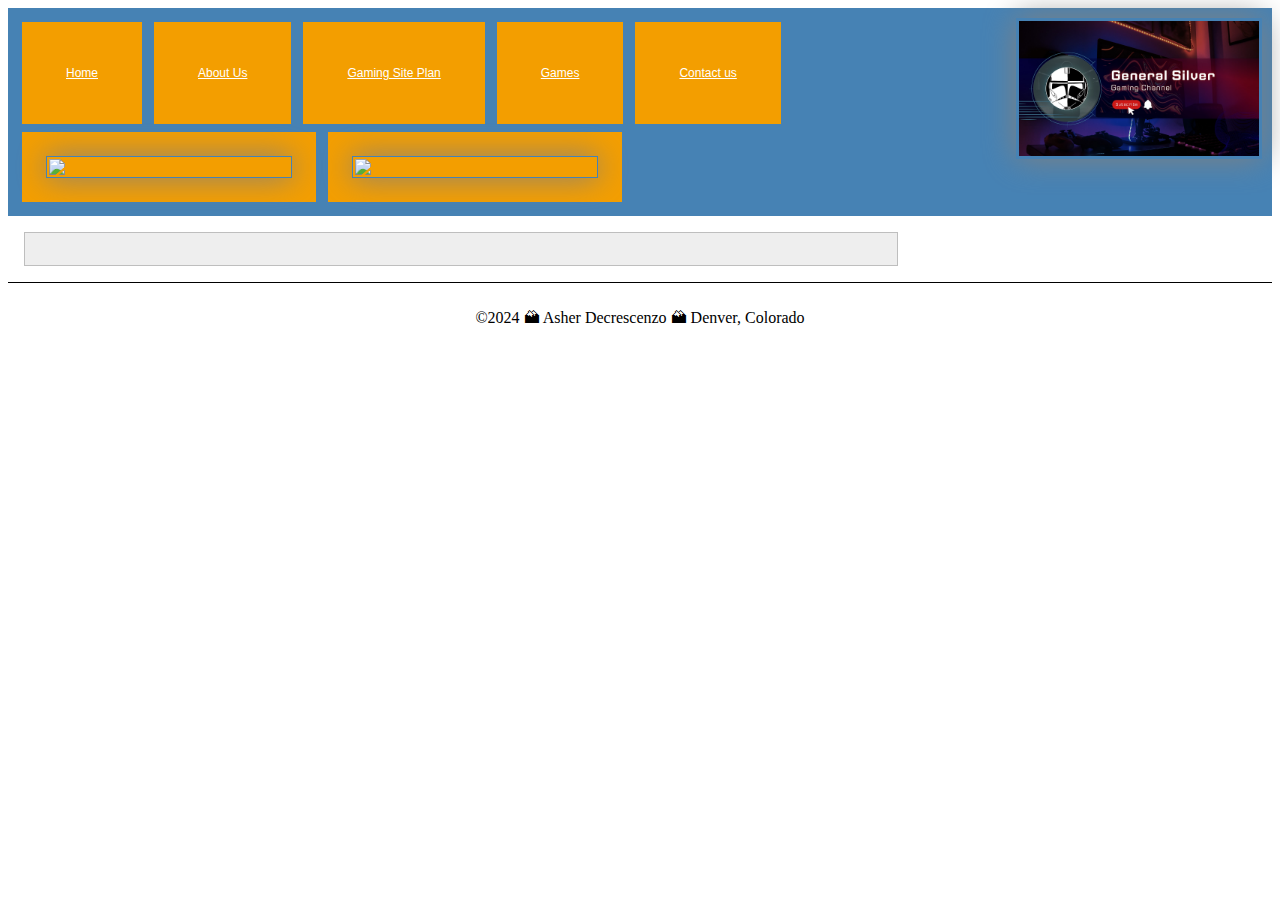
==== about.html @ 2b4228f4 "modified:   about.html" ====
<!DOCTYPE html>
<html lang="en-US">
    
    <head>
        <link rel="stylesheet" href="styles/styles.css">
        <meta charset ="utf-8">
        <meta name="viewport" content="width=device-witdth,initial-scale=1.0">
        <title>Asher DeCrescenzo | WDD 130</title>
        <meta name="description" content="Asher's Home Page">
        <meta name="author" content="Asher DeCrescenzo">
    </head>
    <body>
        
        
        <header>
            <nav>
                <img src="images/siteplanlogo.png">
                <button class="button"><a href="index.html">Home</a></button>
                <button class="button"><a href="about.html">About Us</a></button>
                <button class="button"><a href="site-plan-gaming.html">Gaming Site Plan</a></button>
                <button class="button"><a href="games.html">Games</a></button>
                <button class="button"><a href="contact.html">Contact us</a></button>
                <button><img src="images/linkedinlogo.png" href="https://www.linkedin.com/in/asher-decrescenzo-844316221/"></button>
                <button><img src="images/facebooklogo.png" href="https://www.facebook.com/profile.php?id=100069354836719"></button>
            </nav>
        </header>
        <main>
            
            
        </main>
        <footer>
            <p>©2024 🏔 Asher Decrescenzo 🏔 Denver, Colorado</p>
        </footer>
    </body>
       

</html>
---- styles/styles.css ----
nav {
    background-color: steelblue;
    padding: 10px;
}


nav a{
    color:white;
    display:block;
    padding:20px;
}

button{
    background-color: #f39e00;
    border: none;
    color: black;
    padding: 24px 24px;
    text-align: center;
    text-decoration: none;
    display: inline-block;
    font-size: 12px;
    margin: 4px 4px;
    cursor: pointer;
  }


h1 {
    color:steelblue;
}

img {
    width:240px;
    height:auto;
    border:1px solid steelblue;
    padding:2px;
    box-shadow: 0 0 30px gray;
    float: right;
}


p{
    padding:10px;

}


main {
    max-width: 840px;
    margin: 1rem;
    border:1px solid rgba(0, 0, 0, 0.2);
    padding: 1rem;
    background-color: #eee;
    color: #333;
    text-align:left;
}


aside{
    width:40rem;
    margin: 1rem;
    border:1px solid rgba(0, 0, 0, 0.2);
    padding: 1rem;
    background-color: #eee;
    color: #333;
    text-align:left;
    display: inline-block;
}

aside h2{
    position:absolute;
    top: 47px;
    left: 150px;

}

aside img{
    width:200px;
    height:auto;
    border:1px solid steelblue;
    padding:2px;
    box-shadow: 0 0 30px gray;
}

footer{
    margin-top:15px;
    border-top:1px solid #000;
    text-align:center;
    
}

li{
    margin: 0;
    padding: 0;
    box-sizing: border-box;
}

.box{
    margin: 1rem;
    border: 1px solid rgba(0,0,0,.1);
    padding:1rem;
    background-color: #ddd;
    color: #000;
}
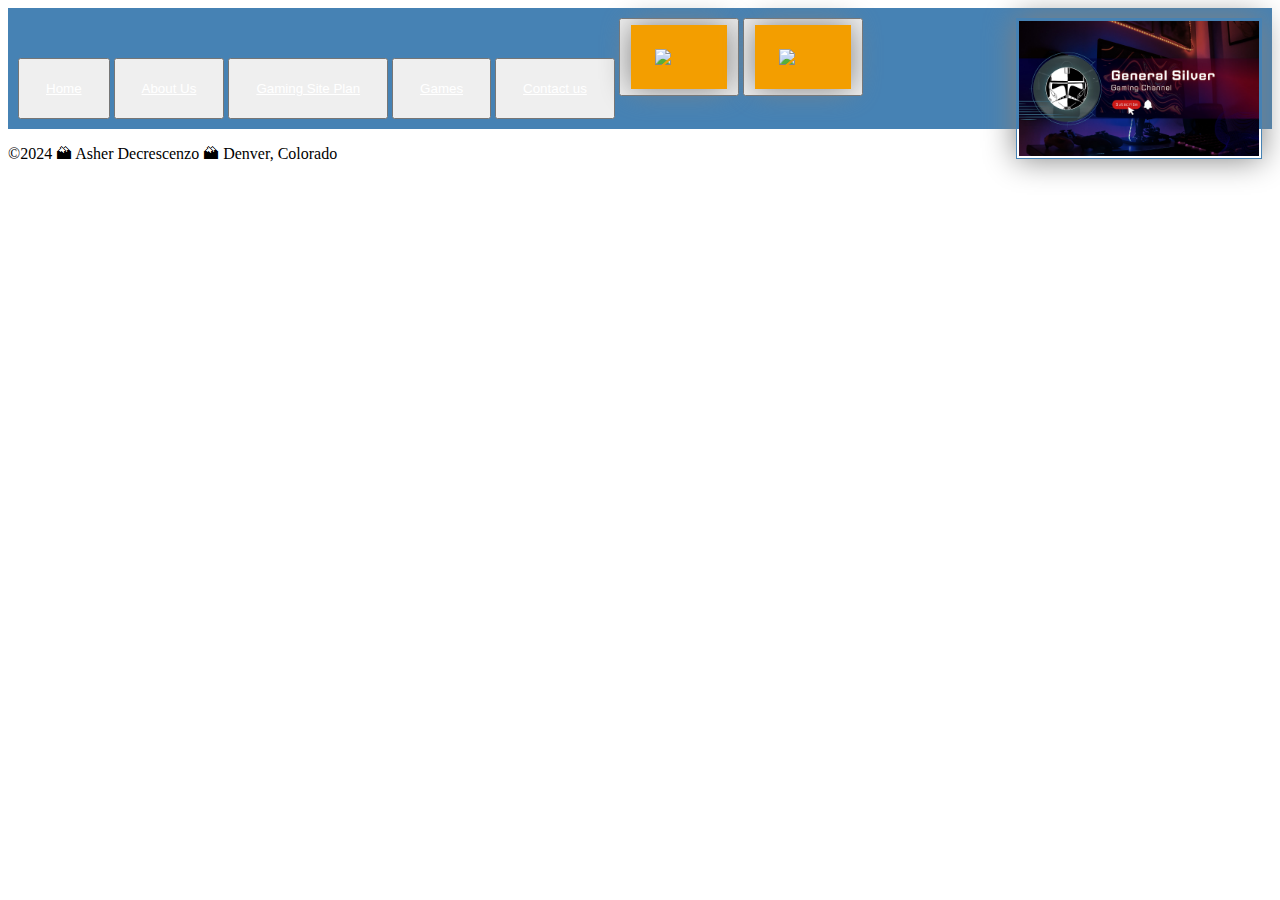
==== commit 099bceb0: "modified:   about.html modified:   site-plan-gaming.html" ====
--- a/about.html
+++ b/about.html
@@ -2,7 +2,7 @@
 <html lang="en-US">
     
     <head>
-        <link rel="stylesheet" href="styles/styles.css">
+        <link rel="stylesheet" href="styles/about.css">
         <meta charset ="utf-8">
         <meta name="viewport" content="width=device-witdth,initial-scale=1.0">
         <title>Asher DeCrescenzo | WDD 130</title>
@@ -20,8 +20,8 @@
                 <button class="button"><a href="site-plan-gaming.html">Gaming Site Plan</a></button>
                 <button class="button"><a href="games.html">Games</a></button>
                 <button class="button"><a href="contact.html">Contact us</a></button>
-                <button><img src="images/linkedinlogo.png" href="https://www.linkedin.com/in/asher-decrescenzo-844316221/"></button>
-                <button><img src="images/facebooklogo.png" href="https://www.facebook.com/profile.php?id=100069354836719"></button>
+                <button class="img"><img src="images/linkedinlogo.png" onclick="https://www.linkedin.com/in/asher-decrescenzo-844316221/"></button>
+                <button class="img"><img src="images/facebooklogo.png" onclick="https://www.facebook.com/profile.php?id=100069354836719"></button>
             </nav>
         </header>
         <main>
--- a/styles/about.css
+++ b/styles/about.css
@@ -0,0 +1,33 @@
+img {
+    width:240px;
+    height:auto;
+    border:1px solid steelblue;
+    padding:2px;
+    box-shadow: 0 0 30px gray;
+    float: right;
+}
+nav {
+    background-color: steelblue;
+    padding: 10px;
+}
+
+
+nav a{
+    color:white;
+    display:block;
+    padding:20px;
+}
+
+button img{
+    width: 48px;
+    background-color: #f39e00;
+    border: none;
+    color: black;
+    padding: 24px 24px;
+    text-align: center;
+    text-decoration: none;
+    display: inline-block;
+    font-size: 12px;
+    margin: 4px 4px;
+    cursor: pointer;
+  }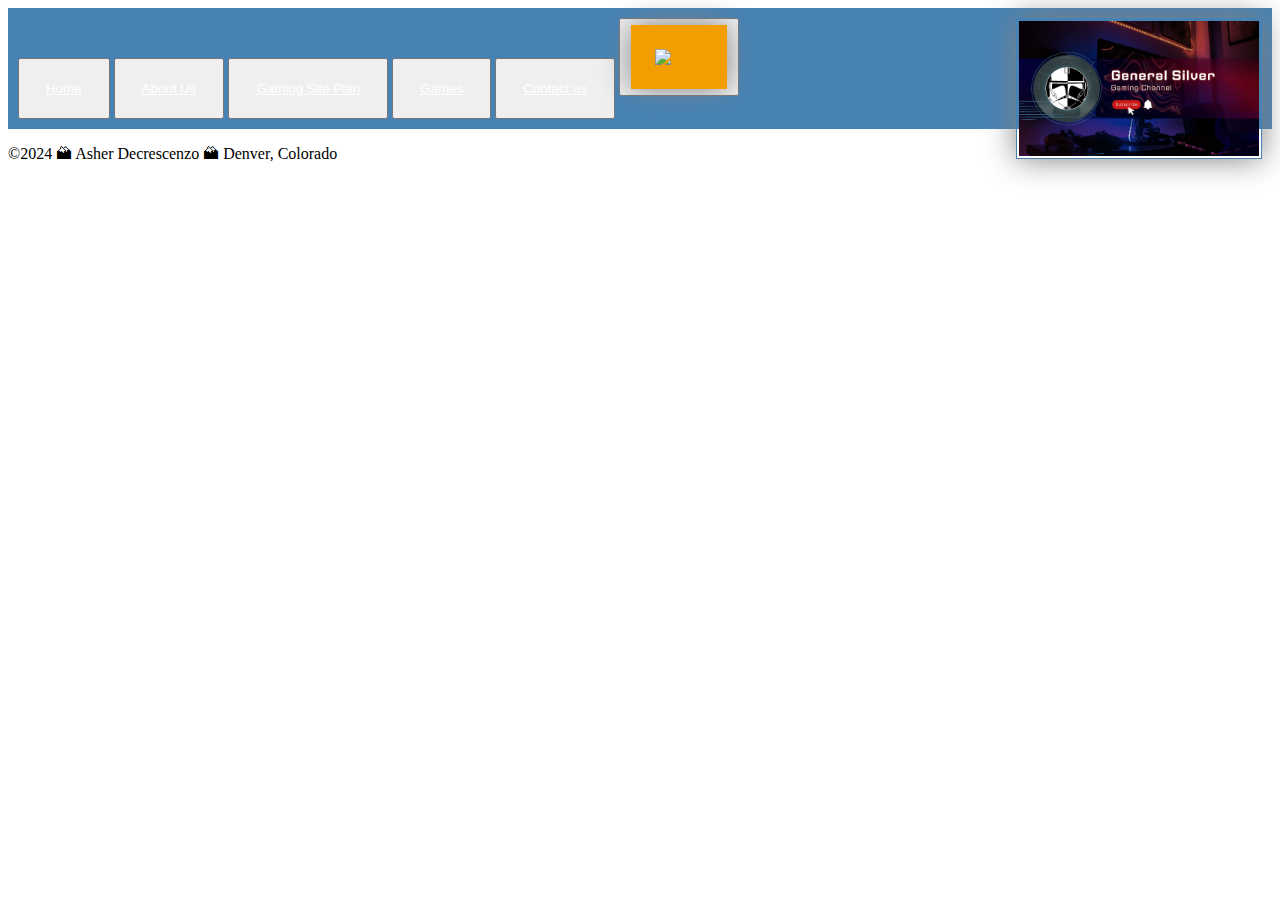
==== commit d76ff74b: "modified:   about.html deleted:    images/facebooklogo.png modified:   index.html" ====
--- a/about.html
+++ b/about.html
@@ -20,8 +20,7 @@
                 <button class="button"><a href="site-plan-gaming.html">Gaming Site Plan</a></button>
                 <button class="button"><a href="games.html">Games</a></button>
                 <button class="button"><a href="contact.html">Contact us</a></button>
-                <button class="img"><img src="images/linkedinlogo.png" onclick="https://www.linkedin.com/in/asher-decrescenzo-844316221/"></button>
-                <button class="img"><img src="images/facebooklogo.png" onclick="https://www.facebook.com/profile.php?id=100069354836719"></button>
+                <button class="img"><img src="images/linkedinlogo.png" onclick="//www.linkedin.com/in/andecrescenzo/"></button>
             </nav>
         </header>
         <main>
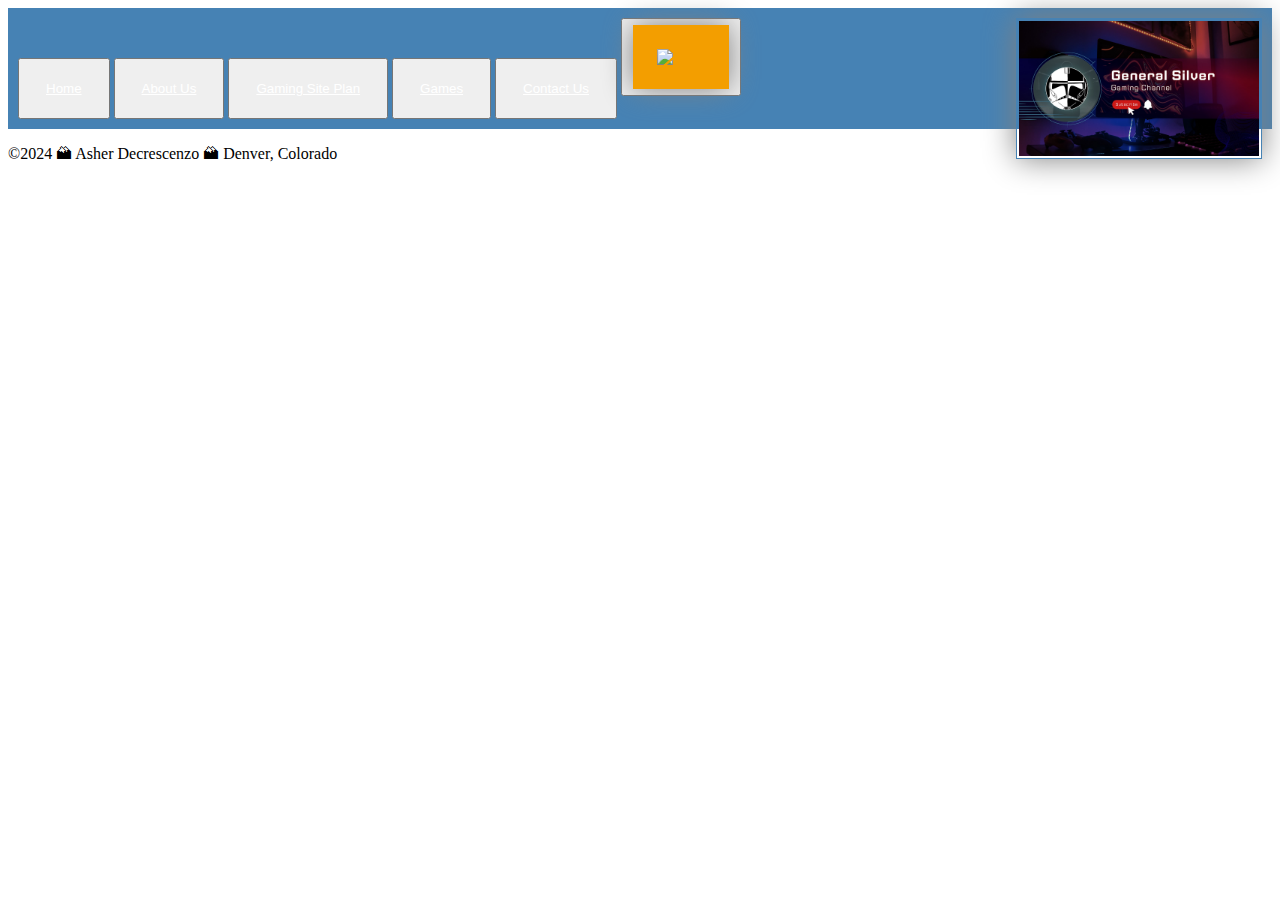
==== commit 2ad704fe: "modified:   about.html modified:   site-plan-gaming.html" ====
--- a/about.html
+++ b/about.html
@@ -19,8 +19,8 @@
                 <button class="button"><a href="about.html">About Us</a></button>
                 <button class="button"><a href="site-plan-gaming.html">Gaming Site Plan</a></button>
                 <button class="button"><a href="games.html">Games</a></button>
-                <button class="button"><a href="contact.html">Contact us</a></button>
-                <button class="img"><img src="images/linkedinlogo.png" onclick="//www.linkedin.com/in/andecrescenzo/"></button>
+                <button class="button"><a href="contact.html">Contact Us</a></button>
+                <button class="img"><img src="images/linkedinlogo.png"><a href="//www.linkedin.com/in/andecrescenzo/"></a></button>
             </nav>
         </header>
         <main>
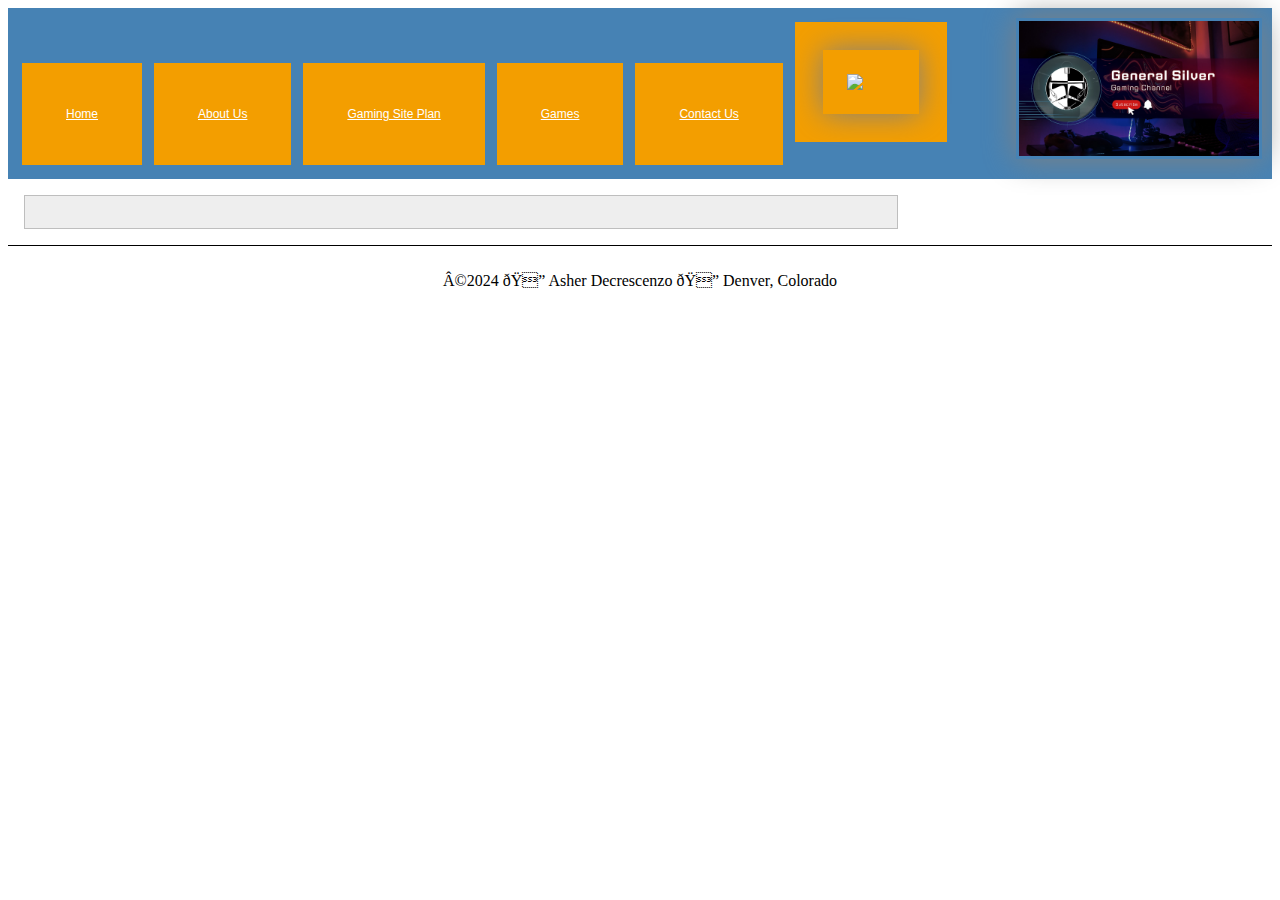
==== commit b212b0fb: "modified:   about.html" ====
--- a/about.html
+++ b/about.html
@@ -2,7 +2,8 @@
 <html lang="en-US">
     
     <head>
-        <link rel="stylesheet" href="styles/about.css">
+        <link rel="stylesheet" href="styles/styles.css">
+        <link rel="stylesheet" href="styles/about.css"
         <meta charset ="utf-8">
         <meta name="viewport" content="width=device-witdth,initial-scale=1.0">
         <title>Asher DeCrescenzo | WDD 130</title>
--- a/styles/styles.css
+++ b/styles/styles.css
@@ -0,0 +1,103 @@
+nav {
+    background-color: steelblue;
+    padding: 10px;
+}
+
+
+nav a{
+    color:white;
+    display:block;
+    padding:20px;
+}
+
+button{
+    background-color: #f39e00;
+    border: none;
+    color: black;
+    padding: 24px 24px;
+    text-align: center;
+    text-decoration: none;
+    display: inline-block;
+    font-size: 12px;
+    margin: 4px 4px;
+    cursor: pointer;
+  }
+
+
+h1 {
+    color:steelblue;
+}
+
+img {
+    width:240px;
+    height:auto;
+    border:1px solid steelblue;
+    padding:2px;
+    box-shadow: 0 0 30px gray;
+    float: right;
+}
+
+
+p{
+    padding:10px;
+
+}
+
+
+main {
+    max-width: 840px;
+    margin: 1rem;
+    border:1px solid rgba(0, 0, 0, 0.2);
+    padding: 1rem;
+    background-color: #eee;
+    color: #333;
+    text-align:left;
+}
+
+
+aside{
+    width:40rem;
+    margin: 1rem;
+    border:1px solid rgba(0, 0, 0, 0.2);
+    padding: 1rem;
+    background-color: #eee;
+    color: #333;
+    text-align:left;
+    display: inline-block;
+}
+
+aside h2{
+    position:absolute;
+    top: 47px;
+    left: 150px;
+
+}
+
+aside img{
+    width:200px;
+    height:auto;
+    border:1px solid steelblue;
+    padding:2px;
+    box-shadow: 0 0 30px gray;
+}
+
+footer{
+    margin-top:15px;
+    border-top:1px solid #000;
+    text-align:center;
+    
+}
+
+li{
+    margin: 0;
+    padding: 0;
+    box-sizing: border-box;
+}
+
+.box{
+    margin: 1rem;
+    border: 1px solid rgba(0,0,0,.1);
+    padding:1rem;
+    background-color: #ddd;
+    color: #000;
+}
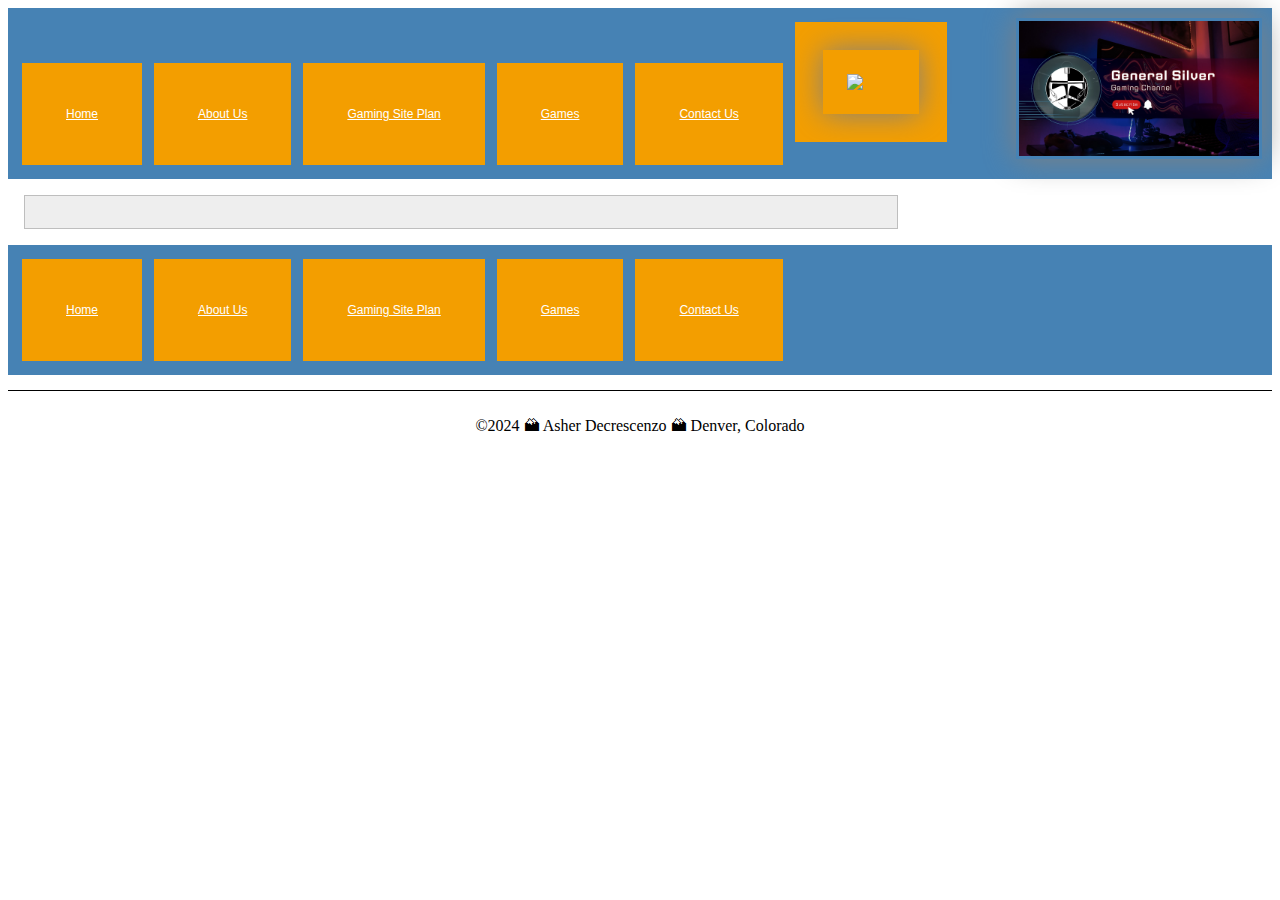
==== commit 1163b690: "modified:   about.html modified:   index.html modified:   site-plan-gaming.html" ====
--- a/about.html
+++ b/about.html
@@ -3,7 +3,7 @@
     
     <head>
         <link rel="stylesheet" href="styles/styles.css">
-        <link rel="stylesheet" href="styles/about.css"
+        <link rel="stylesheet" href="styles/about.css">
         <meta charset ="utf-8">
         <meta name="viewport" content="width=device-witdth,initial-scale=1.0">
         <title>Asher DeCrescenzo | WDD 130</title>
@@ -28,6 +28,14 @@
             
             
         </main>
+
+        <nav>
+            <button class="button"><a href="index.html">Home</a></button>
+            <button class="button"><a href="about.html">About Us</a></button>
+            <button class="button"><a href="site-plan-gaming.html">Gaming Site Plan</a></button>
+            <button class="button"><a href="games.html">Games</a></button>
+            <button class="button"><a href="contact.html">Contact Us</a></button>
+        </nav>
         <footer>
             <p>©2024 🏔 Asher Decrescenzo 🏔 Denver, Colorado</p>
         </footer>
--- a/styles/styles.css
+++ b/styles/styles.css
@@ -26,6 +26,7 @@
 
 h1 {
     color:steelblue;
+    text-align: center;
 }
 
 img {
@@ -57,6 +58,17 @@
 
 aside{
     width:40rem;
+    margin: 1rem;
+    border:1px solid rgba(0, 0, 0, 0.2);
+    padding: 1rem;
+    background-color: #eee;
+    color: #333;
+    text-align:left;
+    display: inline-block;
+}
+
+.temple{
+    width:20rem;
     margin: 1rem;
     border:1px solid rgba(0, 0, 0, 0.2);
     padding: 1rem;
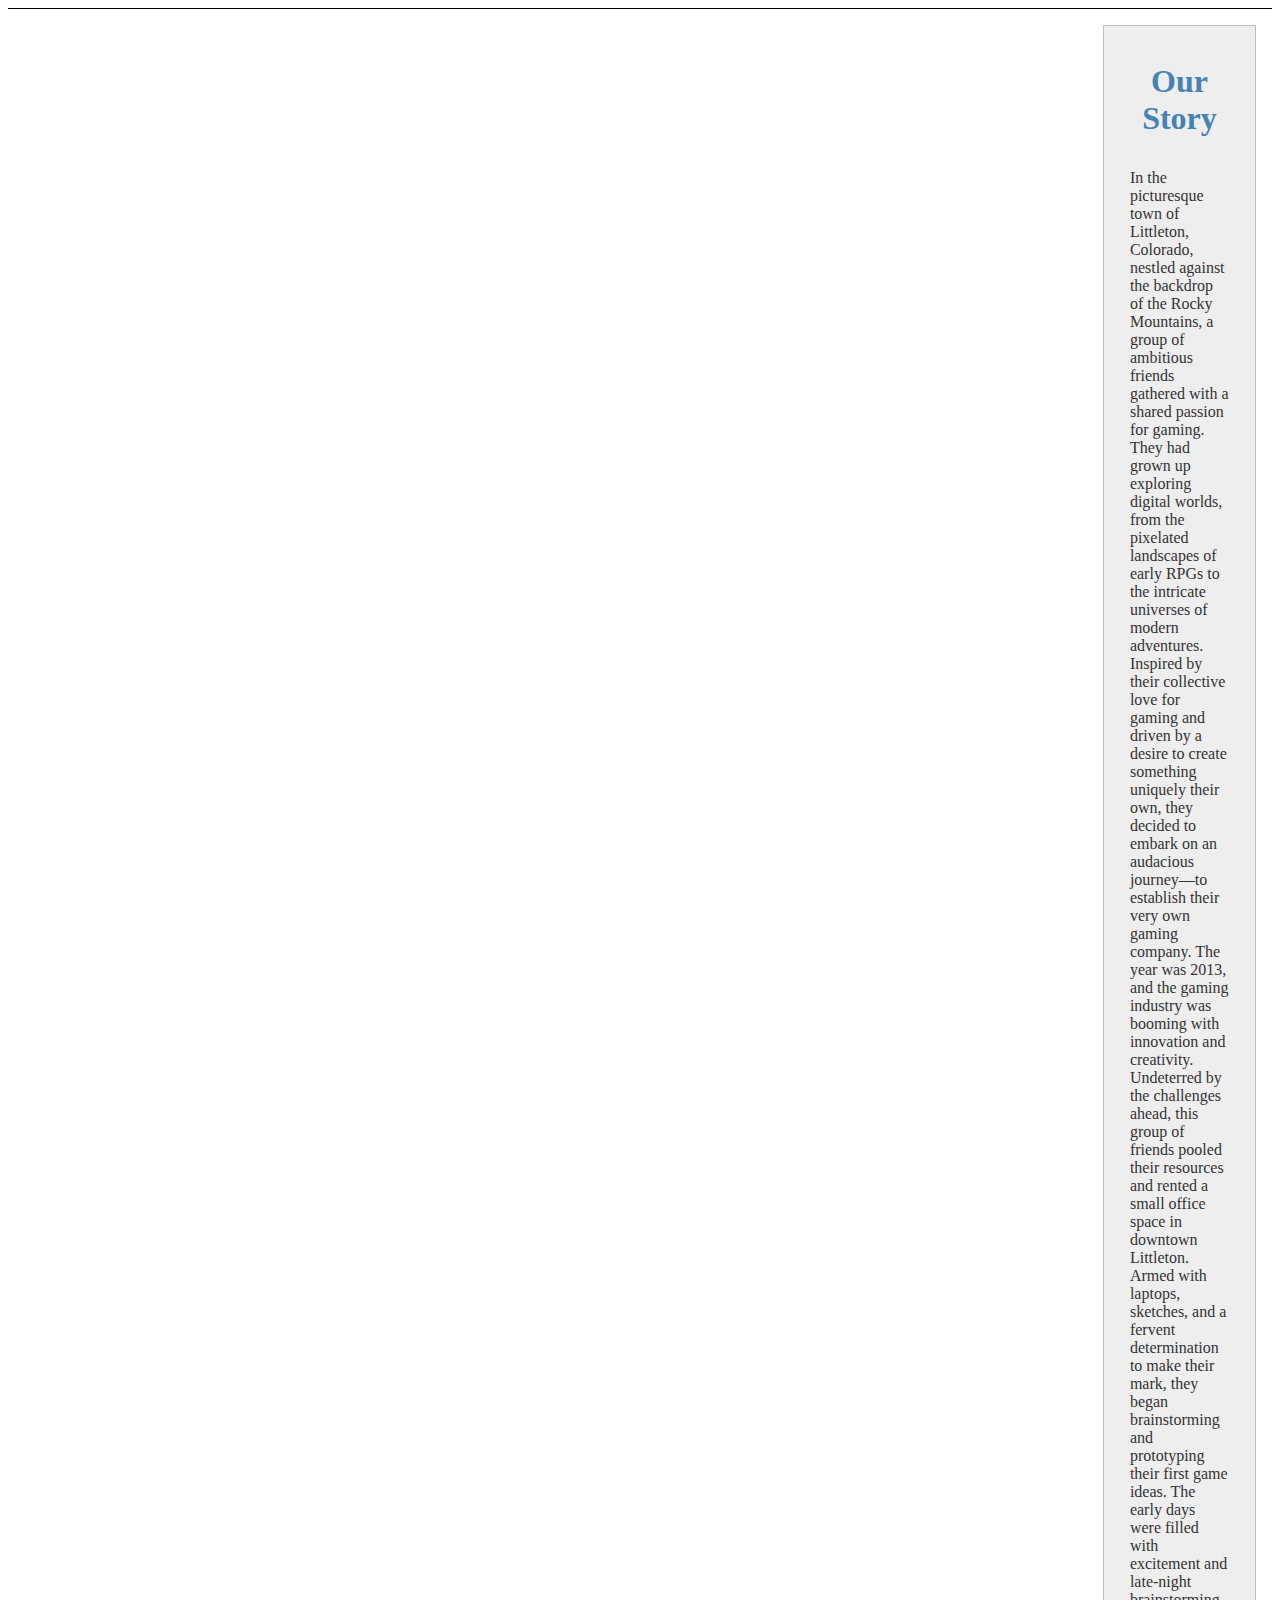
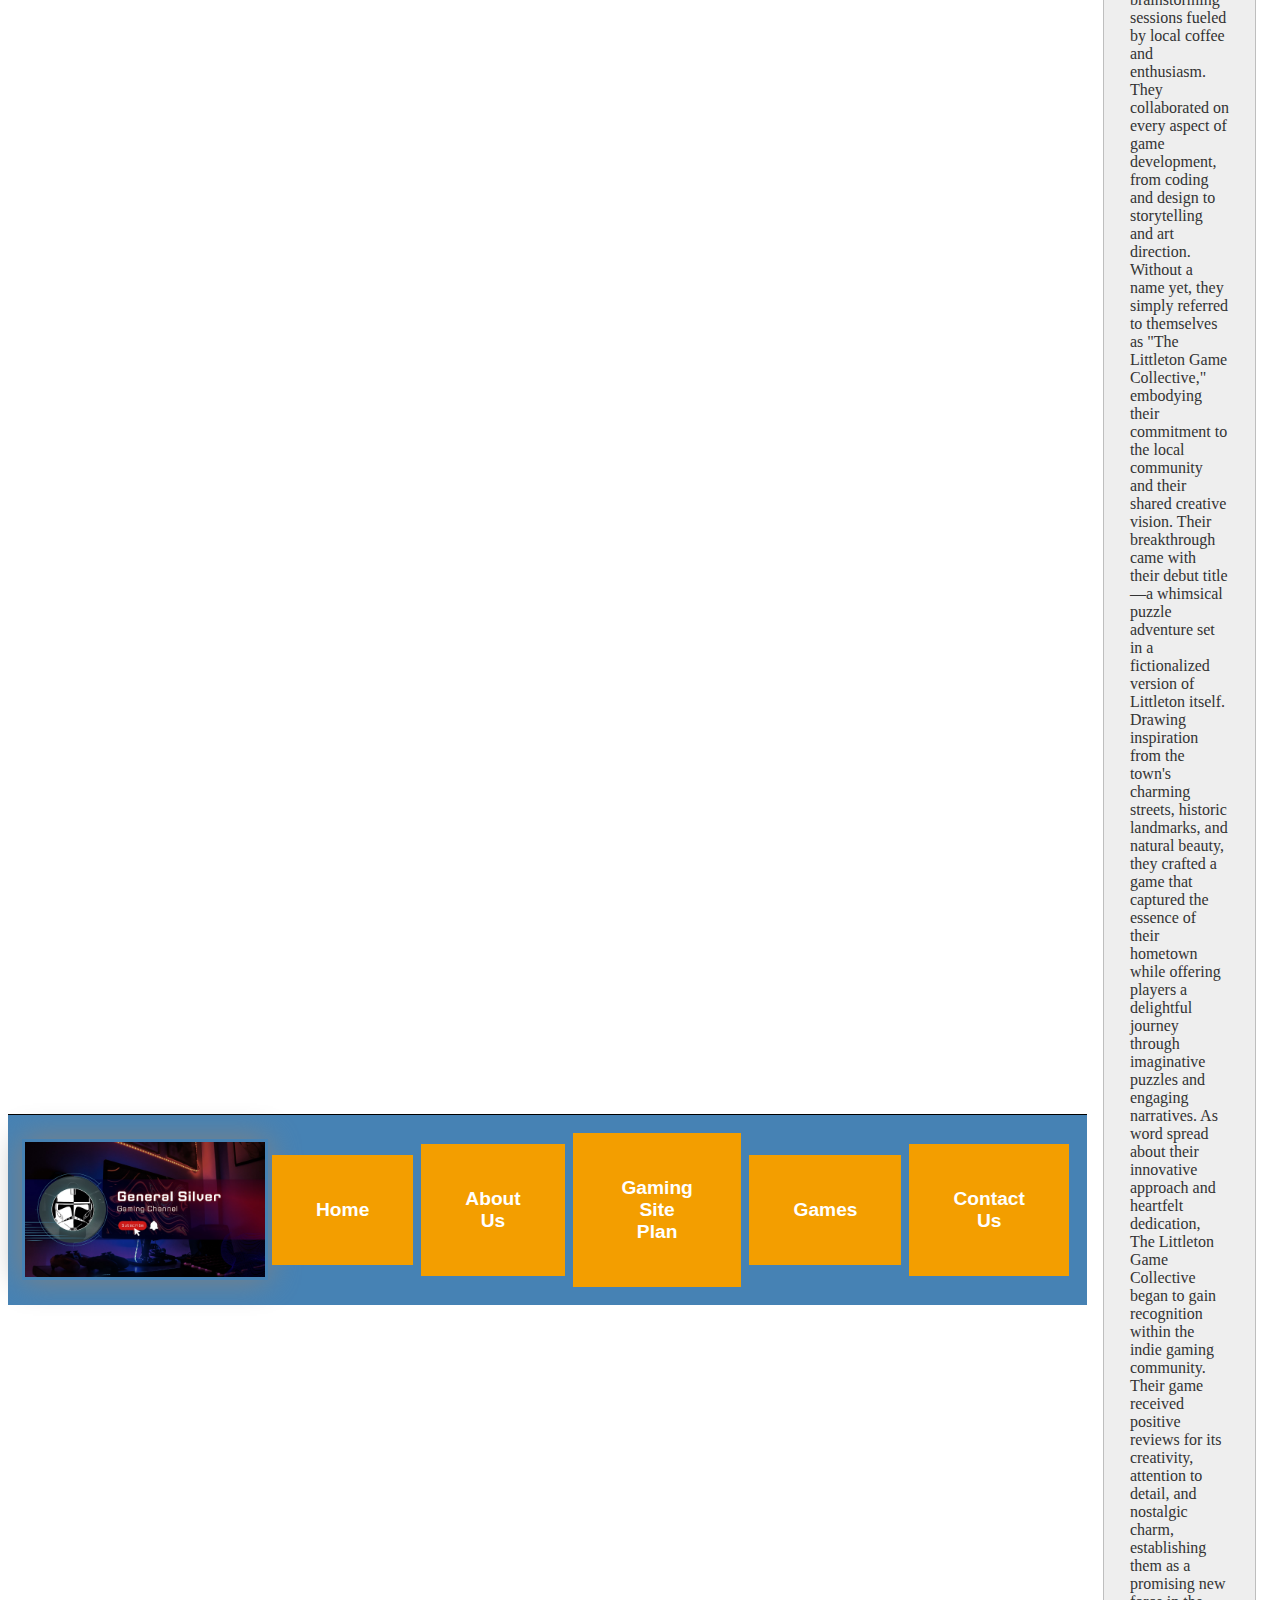
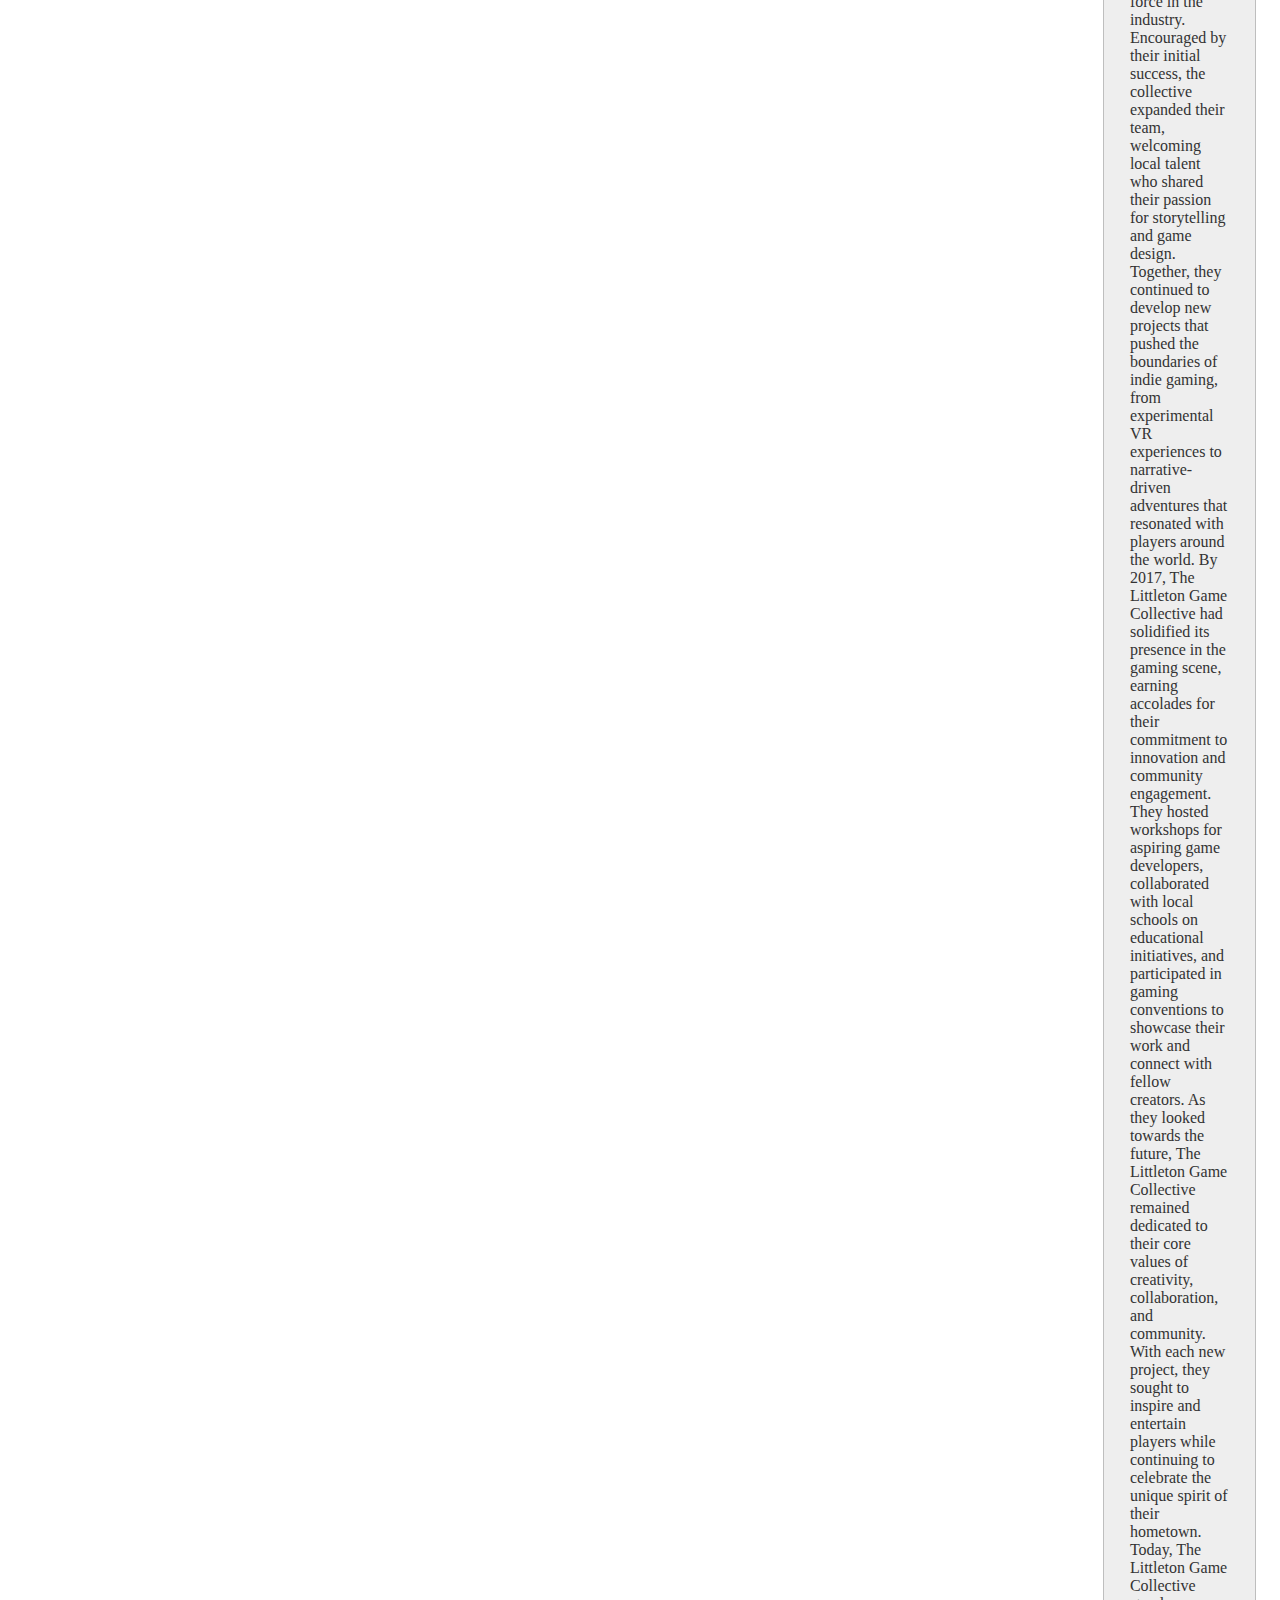
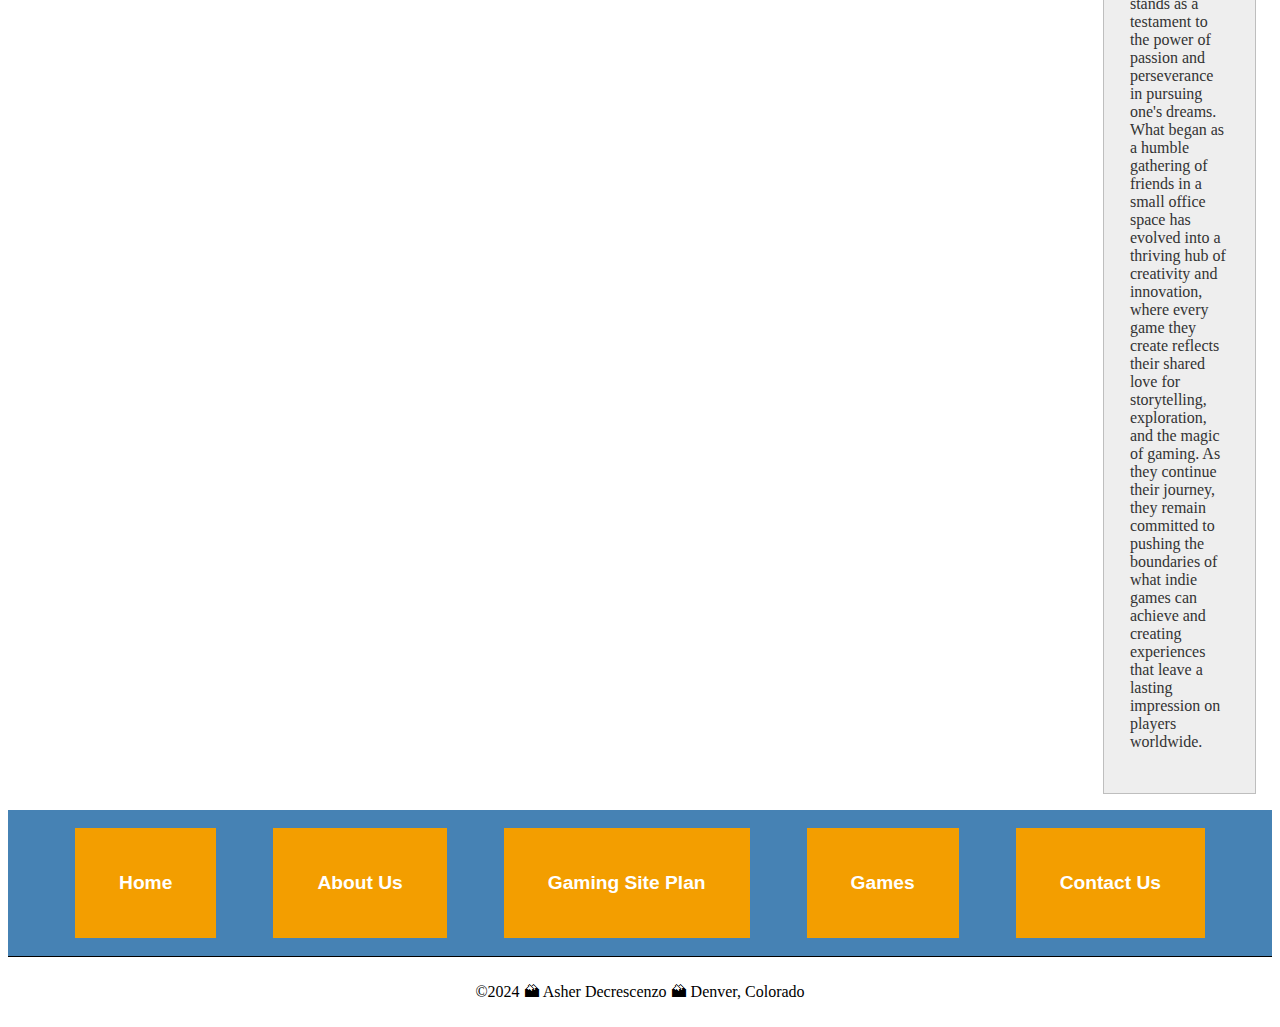
==== commit f52f5508: "modified:   about.html modified:   contact.html modified:   games.html modified:   site-plan-gaming." ====
--- a/about.html
+++ b/about.html
@@ -12,23 +12,24 @@
     </head>
     <body>
         
-        
+    <div class="grid">    
         <header>
             <nav>
-                <img src="images/siteplanlogo.png">
+                <img class="logo" src="images/siteplanlogo.png">
                 <button class="button"><a href="index.html">Home</a></button>
                 <button class="button"><a href="about.html">About Us</a></button>
                 <button class="button"><a href="site-plan-gaming.html">Gaming Site Plan</a></button>
                 <button class="button"><a href="games.html">Games</a></button>
                 <button class="button"><a href="contact.html">Contact Us</a></button>
-                <button class="img"><img src="images/linkedinlogo.png"><a href="//www.linkedin.com/in/andecrescenzo/"></a></button>
             </nav>
         </header>
         <main>
-            
+            <h1> Our Story </h1>
+            <p>In the picturesque town of Littleton, Colorado, nestled against the backdrop of the Rocky Mountains, a group of ambitious friends gathered with a shared passion for gaming. They had grown up exploring digital worlds, from the pixelated landscapes of early RPGs to the intricate universes of modern adventures. Inspired by their collective love for gaming and driven by a desire to create something uniquely their own, they decided to embark on an audacious journey—to establish their very own gaming company. The year was 2013, and the gaming industry was booming with innovation and creativity. Undeterred by the challenges ahead, this group of friends pooled their resources and rented a small office space in downtown Littleton. Armed with laptops, sketches, and a fervent determination to make their mark, they began brainstorming and prototyping their first game ideas. The early days were filled with excitement and late-night brainstorming sessions fueled by local coffee and enthusiasm. They collaborated on every aspect of game development, from coding and design to storytelling and art direction. Without a name yet, they simply referred to themselves as "The Littleton Game Collective," embodying their commitment to the local community and their shared creative vision. Their breakthrough came with their debut title—a whimsical puzzle adventure set in a fictionalized version of Littleton itself. Drawing inspiration from the town's charming streets, historic landmarks, and natural beauty, they crafted a game that captured the essence of their hometown while offering players a delightful journey through imaginative puzzles and engaging narratives. As word spread about their innovative approach and heartfelt dedication, The Littleton Game Collective began to gain recognition within the indie gaming community. Their game received positive reviews for its creativity, attention to detail, and nostalgic charm, establishing them as a promising new force in the industry. Encouraged by their initial success, the collective expanded their team, welcoming local talent who shared their passion for storytelling and game design. Together, they continued to develop new projects that pushed the boundaries of indie gaming, from experimental VR experiences to narrative-driven adventures that resonated with players around the world. By 2017, The Littleton Game Collective had solidified its presence in the gaming scene, earning accolades for their commitment to innovation and community engagement. They hosted workshops for aspiring game developers, collaborated with local schools on educational initiatives, and participated in gaming conventions to showcase their work and connect with fellow creators. As they looked towards the future, The Littleton Game Collective remained dedicated to their core values of creativity, collaboration, and community. With each new project, they sought to inspire and entertain players while continuing to celebrate the unique spirit of their hometown. Today, The Littleton Game Collective stands as a testament to the power of passion and perseverance in pursuing one's dreams. What began as a humble gathering of friends in a small office space has evolved into a thriving hub of creativity and innovation, where every game they create reflects their shared love for storytelling, exploration, and the magic of gaming. As they continue their journey, they remain committed to pushing the boundaries of what indie games can achieve and creating experiences that leave a lasting impression on players worldwide.</p>    
+              
             
         </main>
-
+    </div>
         <nav>
             <button class="button"><a href="index.html">Home</a></button>
             <button class="button"><a href="about.html">About Us</a></button>
--- a/styles/styles.css
+++ b/styles/styles.css
@@ -1,13 +1,21 @@
 nav {
     background-color: steelblue;
-    padding: 10px;
+    padding: 14px;
+    display: flex;
+    justify-content: space-evenly;
+    align-items: center;
 }
+
 
 
 nav a{
     color:white;
     display:block;
     padding:20px;
+    text-decoration: none;
+    font-size: 1.2rem;
+    font-weight: 700;
+
 }
 
 button{
@@ -29,6 +37,10 @@
     text-align: center;
 }
 
+div {
+    text-align: center;
+}
+
 img {
     width:240px;
     height:auto;
@@ -38,6 +50,14 @@
     float: right;
 }
 
+.logo{
+    width:240px;
+    height:auto;
+    border:1px solid steelblue;
+    padding:2px;
+    box-shadow: 0 0 30px gray;
+    float: left;  
+}
 
 p{
     padding:10px;
@@ -53,6 +73,8 @@
     background-color: #eee;
     color: #333;
     text-align:left;
+    grid-column: 2/3;
+    margin:1rem;
 }
 
 
@@ -65,18 +87,27 @@
     color: #333;
     text-align:left;
     display: inline-block;
+    align-content: center;
+    grid-column: 1/2;
+    position:relative;
+    grid-row: 1/2;
 }
 
 .temple{
-    width:20rem;
-    margin: 1rem;
+    width:auto;
+    margin: auto;
     border:1px solid rgba(0, 0, 0, 0.2);
     padding: 1rem;
     background-color: #eee;
     color: #333;
     text-align:left;
     display: inline-block;
+    justify-content: space-evenly;
+    align-items: center;
+    grid-column: 2/4;
+   
 }
+
 
 aside h2{
     position:absolute;
@@ -93,12 +124,22 @@
     box-shadow: 0 0 30px gray;
 }
 
-footer{
+header, .grid, footer{
     margin-top:15px;
     border-top:1px solid #000;
     text-align:center;
+    max-width:auto;
+    margin:0 auto;
+
     
 }
+
+.grid{
+    display:grid;
+    align-items: center;
+}
+
+
 
 li{
     margin: 0;
--- a/styles/about.css
+++ b/styles/about.css
@@ -8,7 +8,7 @@
 }
 nav {
     background-color: steelblue;
-    padding: 10px;
+    padding: 14px;
 }
 
 
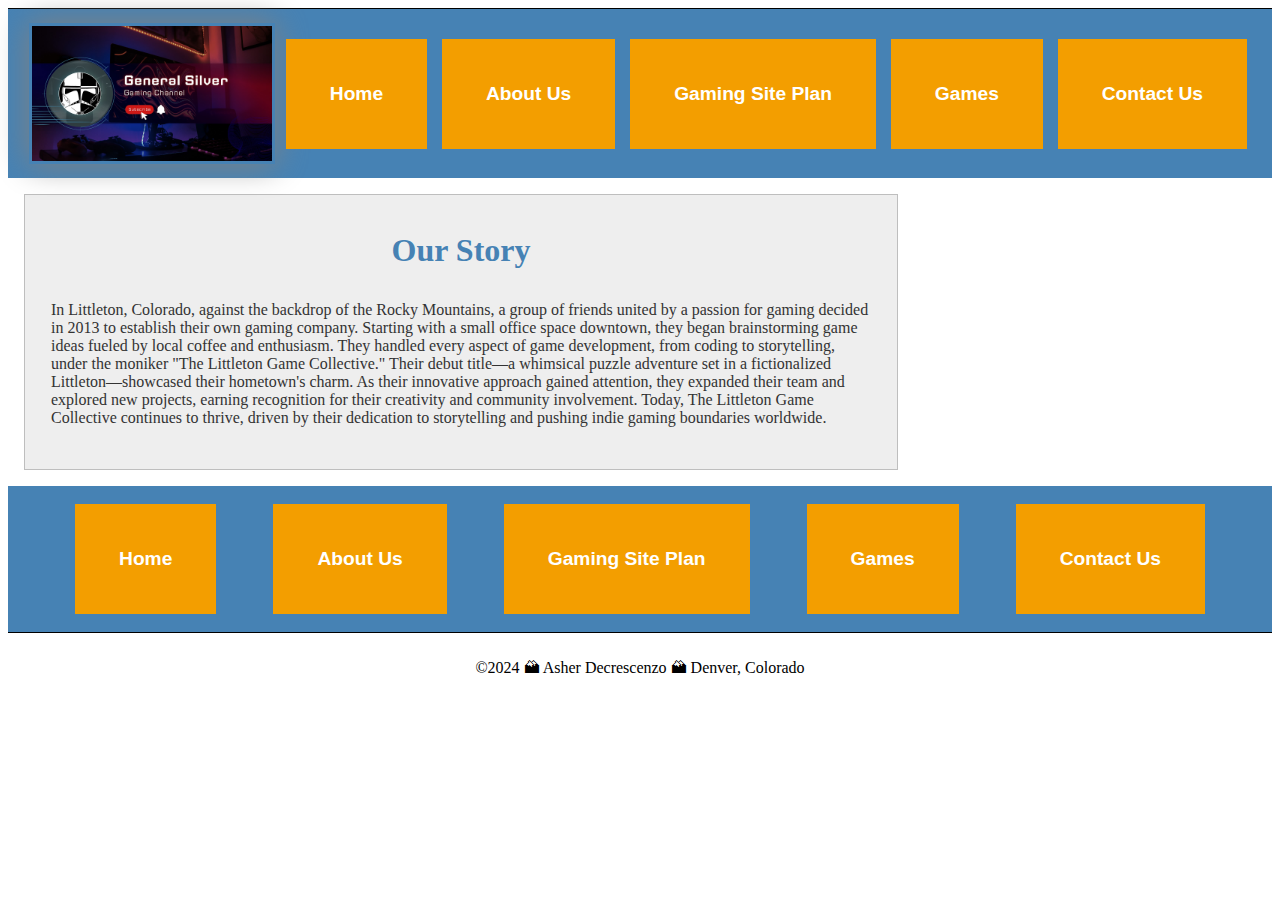
==== commit 2011b43f: "modified:   about.html" ====
--- a/about.html
+++ b/about.html
@@ -12,7 +12,7 @@
     </head>
     <body>
         
-    <div class="grid">    
+        
         <header>
             <nav>
                 <img class="logo" src="images/siteplanlogo.png">
@@ -24,12 +24,11 @@
             </nav>
         </header>
         <main>
-            <h1> Our Story </h1>
-            <p>In the picturesque town of Littleton, Colorado, nestled against the backdrop of the Rocky Mountains, a group of ambitious friends gathered with a shared passion for gaming. They had grown up exploring digital worlds, from the pixelated landscapes of early RPGs to the intricate universes of modern adventures. Inspired by their collective love for gaming and driven by a desire to create something uniquely their own, they decided to embark on an audacious journey—to establish their very own gaming company. The year was 2013, and the gaming industry was booming with innovation and creativity. Undeterred by the challenges ahead, this group of friends pooled their resources and rented a small office space in downtown Littleton. Armed with laptops, sketches, and a fervent determination to make their mark, they began brainstorming and prototyping their first game ideas. The early days were filled with excitement and late-night brainstorming sessions fueled by local coffee and enthusiasm. They collaborated on every aspect of game development, from coding and design to storytelling and art direction. Without a name yet, they simply referred to themselves as "The Littleton Game Collective," embodying their commitment to the local community and their shared creative vision. Their breakthrough came with their debut title—a whimsical puzzle adventure set in a fictionalized version of Littleton itself. Drawing inspiration from the town's charming streets, historic landmarks, and natural beauty, they crafted a game that captured the essence of their hometown while offering players a delightful journey through imaginative puzzles and engaging narratives. As word spread about their innovative approach and heartfelt dedication, The Littleton Game Collective began to gain recognition within the indie gaming community. Their game received positive reviews for its creativity, attention to detail, and nostalgic charm, establishing them as a promising new force in the industry. Encouraged by their initial success, the collective expanded their team, welcoming local talent who shared their passion for storytelling and game design. Together, they continued to develop new projects that pushed the boundaries of indie gaming, from experimental VR experiences to narrative-driven adventures that resonated with players around the world. By 2017, The Littleton Game Collective had solidified its presence in the gaming scene, earning accolades for their commitment to innovation and community engagement. They hosted workshops for aspiring game developers, collaborated with local schools on educational initiatives, and participated in gaming conventions to showcase their work and connect with fellow creators. As they looked towards the future, The Littleton Game Collective remained dedicated to their core values of creativity, collaboration, and community. With each new project, they sought to inspire and entertain players while continuing to celebrate the unique spirit of their hometown. Today, The Littleton Game Collective stands as a testament to the power of passion and perseverance in pursuing one's dreams. What began as a humble gathering of friends in a small office space has evolved into a thriving hub of creativity and innovation, where every game they create reflects their shared love for storytelling, exploration, and the magic of gaming. As they continue their journey, they remain committed to pushing the boundaries of what indie games can achieve and creating experiences that leave a lasting impression on players worldwide.</p>    
-              
+          <h1> Our Story </h1>
+            <p>In Littleton, Colorado, against the backdrop of the Rocky Mountains, a group of friends united by a passion for gaming decided in 2013 to establish their own gaming company. Starting with a small office space downtown, they began brainstorming game ideas fueled by local coffee and enthusiasm. They handled every aspect of game development, from coding to storytelling, under the moniker "The Littleton Game Collective." Their debut title—a whimsical puzzle adventure set in a fictionalized Littleton—showcased their hometown's charm. As their innovative approach gained attention, they expanded their team and explored new projects, earning recognition for their creativity and community involvement. Today, The Littleton Game Collective continues to thrive, driven by their dedication to storytelling and pushing indie gaming boundaries worldwide.</p>
             
         </main>
-    </div>
+
         <nav>
             <button class="button"><a href="index.html">Home</a></button>
             <button class="button"><a href="about.html">About Us</a></button>
--- a/styles/styles.css
+++ b/styles/styles.css
@@ -78,7 +78,7 @@
 }
 
 
-aside{
+aside .main{
     width:40rem;
     margin: 1rem;
     border:1px solid rgba(0, 0, 0, 0.2);
@@ -102,21 +102,19 @@
     color: #333;
     text-align:left;
     display: inline-block;
-    justify-content: space-evenly;
-    align-items: center;
-    grid-column: 2/4;
+    
    
 }
 
 
-aside h2{
+aside .main h2{
     position:absolute;
     top: 47px;
     left: 150px;
 
 }
 
-aside img{
+aside .main img{
     width:200px;
     height:auto;
     border:1px solid steelblue;
@@ -154,3 +152,12 @@
     background-color: #ddd;
     color: #000;
 }
+
+ul, .grid{
+    align-content: center;
+    grid-column: 3;
+    position:relative;
+    grid-row: 5;
+    justify-content: space-evenly;
+   
+}